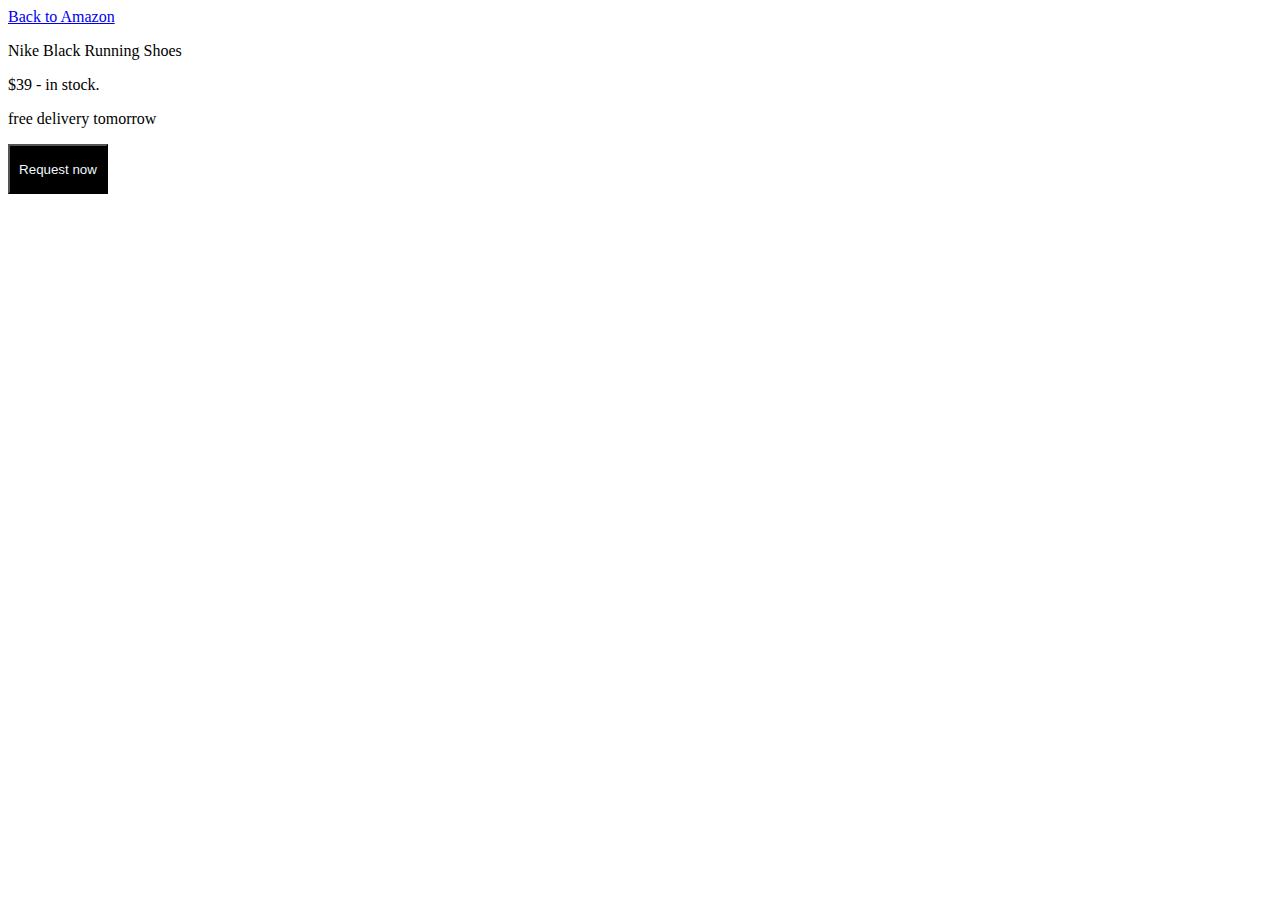
==== intro-to-html/exercise.html @ bddcba8c "version 1" ====
<!DOCTYPE html>
<html lang="en">
<head>
    <meta charset="UTF-8">
    <meta name="viewport" content="width=device-width, initial-scale=1.0">
    <title>Document</title>
    <style>
        .Request{
            width: 100px;
            height: 50px;
            background-color: black;
            color: aliceblue;
            transition: background-color 0.5s;
        }
        .Request:hover{
            background-color: rgb(44, 36, 36);
        }
    </style>
</head>

    <a href="https://www.amazon.com/">Back to Amazon</a>
<p>
    Nike Black Running Shoes
</p>
<p>
    $39 - in stock.
</p>
<p>
    free delivery tomorrow 
</p>
<body>
    <button class="Request">
        Request now
    </button>
</body>
</html>
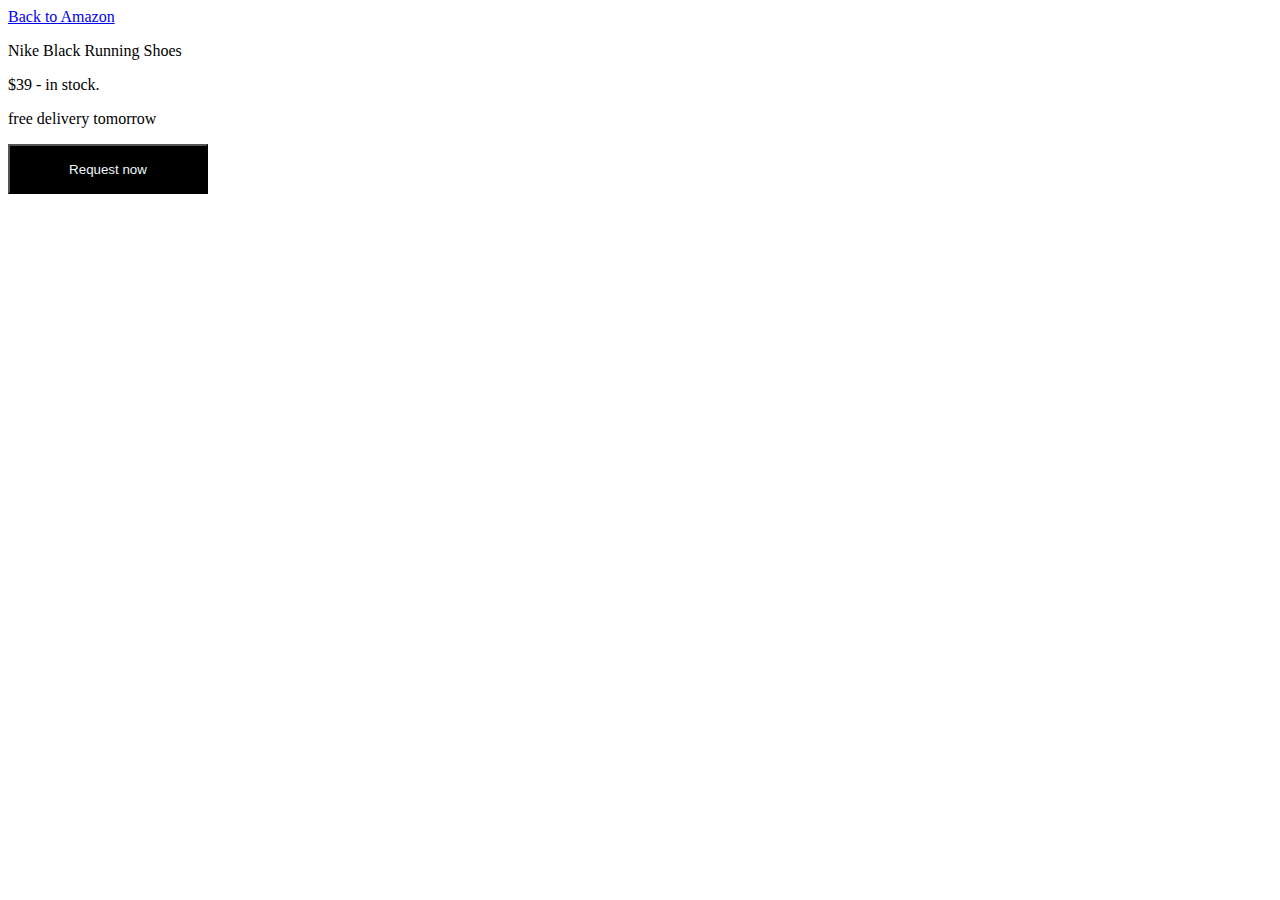
==== commit 9c63f4a3: "version 2" ====
--- a/intro-to-html/exercise.html
+++ b/intro-to-html/exercise.html
@@ -6,7 +6,7 @@
     <title>Document</title>
     <style>
         .Request{
-            width: 100px;
+            width: 200px;
             height: 50px;
             background-color: black;
             color: aliceblue;
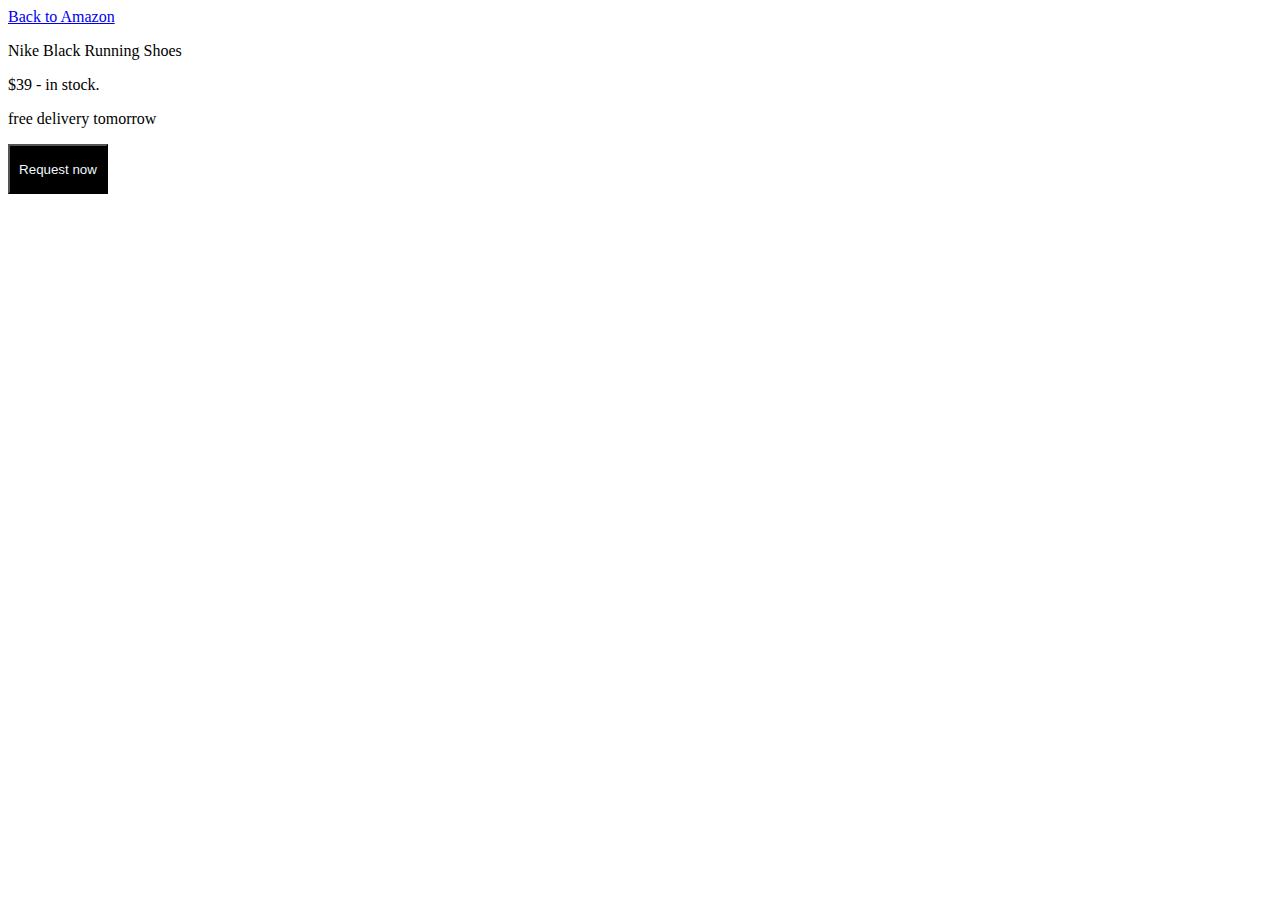
==== commit eb5c3b5b: "version 11" ====
--- a/intro-to-html/exercise.html
+++ b/intro-to-html/exercise.html
@@ -6,7 +6,7 @@
     <title>Document</title>
     <style>
         .Request{
-            width: 200px;
+            width: 100px;
             height: 50px;
             background-color: black;
             color: aliceblue;
